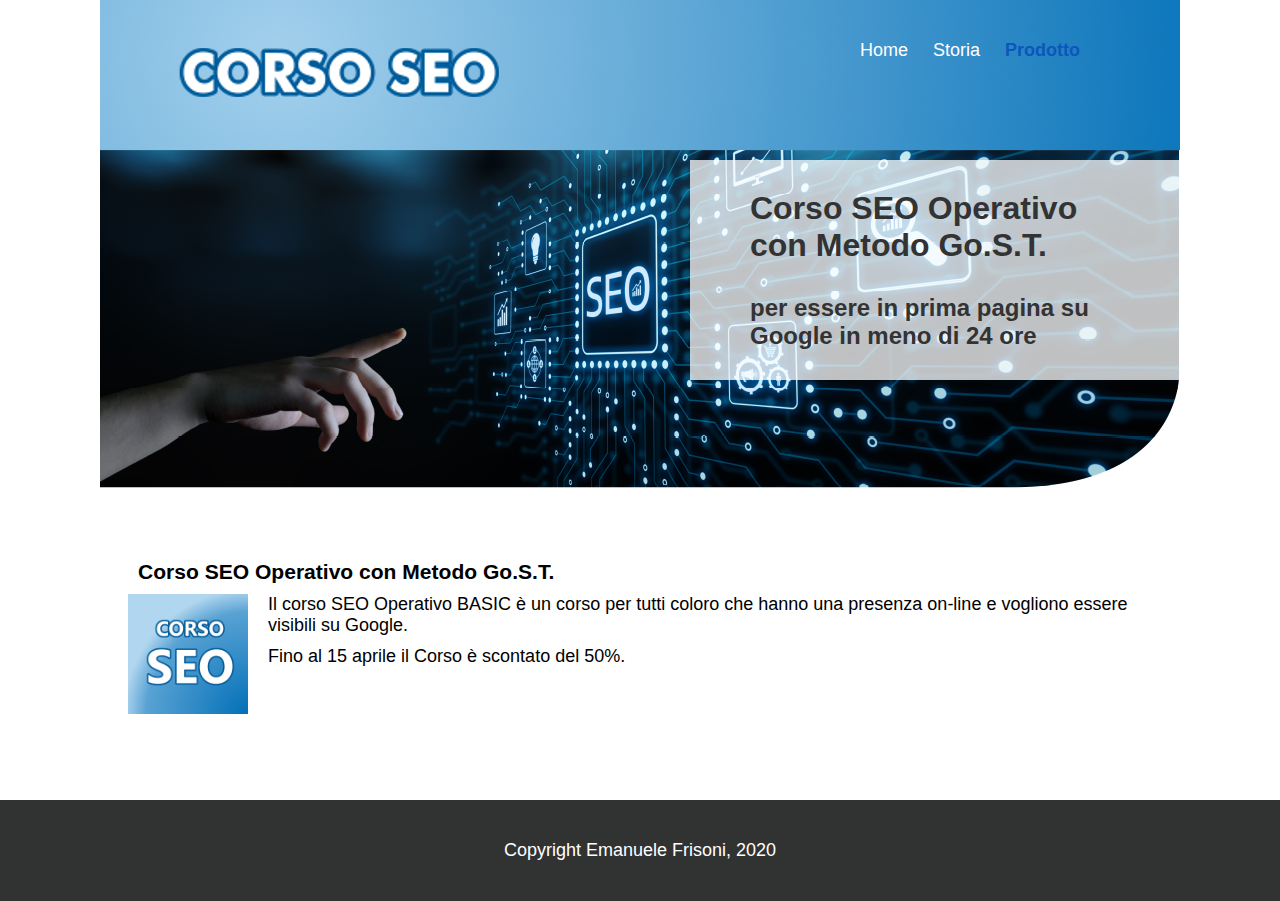
==== 002-part2-simple-css/prodotto.html @ 207ef4c1 "STILE CSS" ====
<!DOCTYPE html>
<html lang="it">
  <head>
    <meta charset="UTF-8">
    <title>Corso SEO Operativo BASIC</title>
    <meta name="keywords" content="corso seo, seo, offerta" />
    <meta name="description" content="Il corso SEO Operativo BASIC è un corso per tutti coloro che hanno una presenza on-line e vogliono essere visibili su Google. Fino al 15 aprile il Corso è scontato del 50%." />
    <link rel="stylesheet" href="css/style.css" />
  </head>
  <body>
    <header>
      <h1>Corso SEO Operativo con Metodo Go.S.T.</h1>
      <h2>per essere in prima pagina su Google in meno di 24 ore</h2>
    </header>
    <nav>
      <ul>
        <li><a href="index.html">Home</a></li>
        <li><a href="storia.html">Storia</a></li>
        <li><strong>Prodotto</strong></li>
      </ul> 
    </nav>
    <section>
      <div>
        <h3>Corso SEO Operativo con Metodo Go.S.T.</h3><img src="images/logo.png" width="120" height="120" alt="Logo del prodotto Corso SEO" /> 
        <p>Il corso SEO Operativo BASIC è un corso per tutti coloro che hanno una presenza on-line e vogliono essere visibili su Google.</p>
        <p>Fino al 15 aprile il Corso è scontato del 50%.</p>
      </div>
    </section>
    <footer>
      Copyright Emanuele Frisoni, 2020
    </footer>
  </body>
</html>
---- 002-part2-simple-css/css/style.css ----
/* RESET DEI MARGINI E DEL BOX-MODEL */
*, *:before, *:after {
  margin: 0; 
  padding: 0; 
  -webkit-box-sizing: border-box;
  -moz-box-sizing: border-box;
  box-sizing: border-box;
}

/* PAGINA */
body {    
    background: url('../images/sfondo.png') no-repeat center top;
    position: relative;
}

/* INTESTAZIONE */
header {    
    display: block;
    position: absolute;
    background: rgba(255,255,255, 0.75);

    top: 160px;
    right: calc(50% - 550px);
    width: 500px;
    
    font-family: Helvetica, Sans-Serif;
    color: #333    ;
    font-size: 18px;
    padding: 0;    
}

header h1 {
    font-size:32px;
    margin: 30px 60px;
}

header h2 {
    margin: 30px 60px;
    font-size:24px;
}

/* BARRA DI NAVIGAZIONE: MENU */
nav {    
    display: block;
    position: absolute;
    top: 40px;
    right: calc(50% - 450px);
    font-family: Helvetica, Sans-Serif;
    color: #ffffff;
    font-size: 18px;    
}

nav ul, nav ul li, nav ul li a {
    text-decoration: none;
    list-style: none;
    color: #ffffff;
}

nav ul li strong {
    color: #0d56bb;
}

nav ul li {
    display: inline-block;
    margin: 0 10px;
}

/* CORPO DELLA PAGINA */
section {    
    display: block;
    position: absolute;

    top: 550px;
    left: 10%;
    width: 80%;
        
    font-family: Helvetica, Sans-Serif;
    color: #000;
    font-size: 18px;    
}

section h3, section p { 
    margin: 10px;
}

section a {
    text-decoration: none;
    color: #0d56bb;
}

section img { 
    display: block;
    float: left;
    margin-right: 20px;
}

/* FOOTER (PIE DI PAGINA) */
footer {    
    display: block;
    position: absolute;
    background: #313332;

    top: 800px;
    left: 0px;
    width: 100%;
        
    font-family: Helvetica, Sans-Serif;
    color: #ffffff;
    font-size: 18px;
    padding: 0;
    
    text-align: center;
    padding: 40px
}
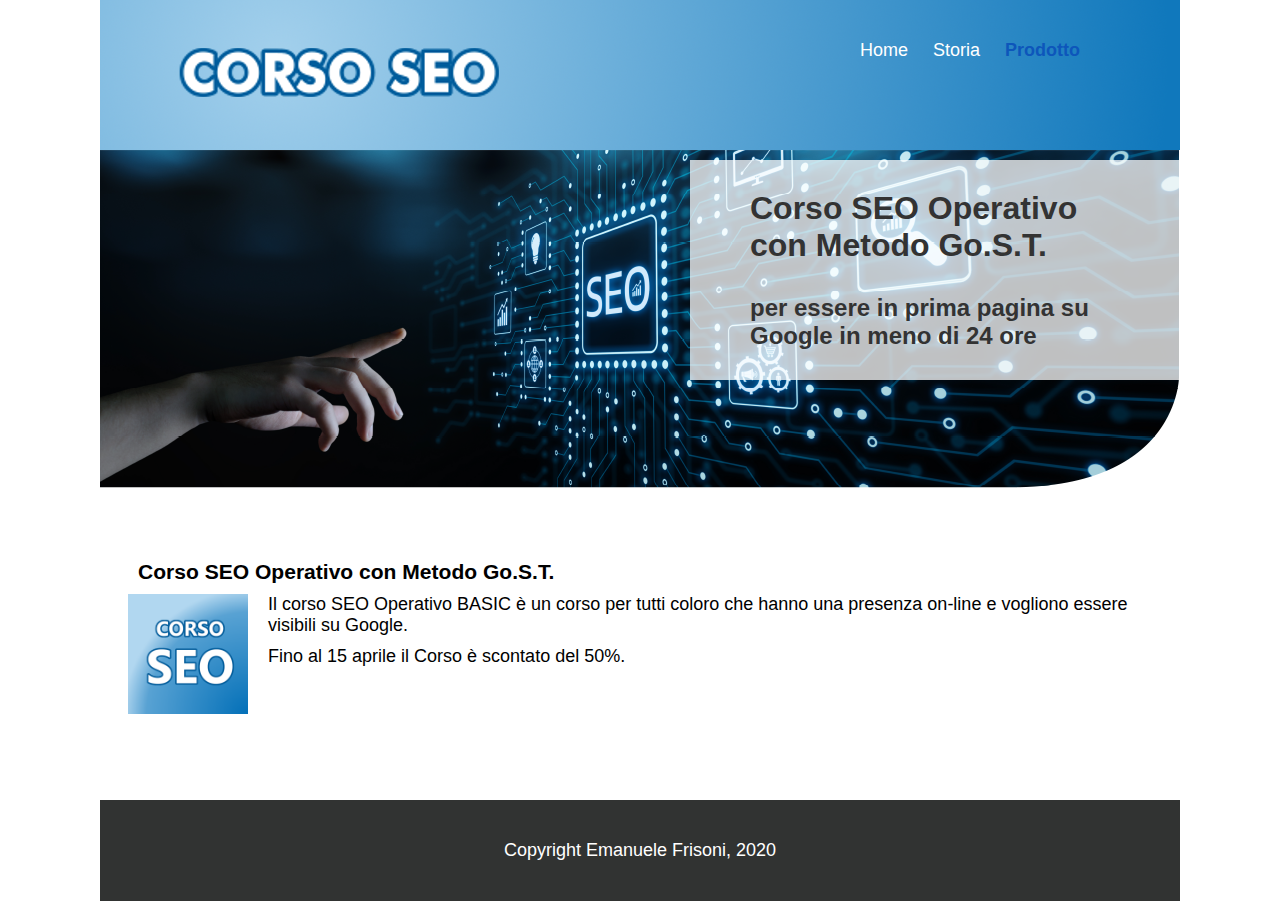
==== commit a1a22168: "correzione minima" ====
--- a/002-part2-simple-css/prodotto.html
+++ b/002-part2-simple-css/prodotto.html
@@ -21,7 +21,8 @@
     </nav>
     <section>
       <div>
-        <h3>Corso SEO Operativo con Metodo Go.S.T.</h3><img src="images/logo.png" width="120" height="120" alt="Logo del prodotto Corso SEO" /> 
+        <h3>Corso SEO Operativo con Metodo Go.S.T.</h3>
+        <img src="images/logo.png" width="120" height="120" alt="Logo del prodotto Corso SEO" /> 
         <p>Il corso SEO Operativo BASIC è un corso per tutti coloro che hanno una presenza on-line e vogliono essere visibili su Google.</p>
         <p>Fino al 15 aprile il Corso è scontato del 50%.</p>
       </div>
--- a/002-part2-simple-css/css/style.css
+++ b/002-part2-simple-css/css/style.css
@@ -9,106 +9,114 @@
 
 /* PAGINA */
 body {    
-    background: url('../images/sfondo.png') no-repeat center top;
-    position: relative;
+  background: url('../images/sfondo.png') no-repeat center top;
+  position: relative;
 }
 
 /* INTESTAZIONE */
 header {    
-    display: block;
-    position: absolute;
-    background: rgba(255,255,255, 0.75);
+  display: block;
+  position: absolute;
+  background: rgba(255,255,255, 0.75);
 
-    top: 160px;
-    right: calc(50% - 550px);
-    width: 500px;
-    
-    font-family: Helvetica, Sans-Serif;
-    color: #333    ;
-    font-size: 18px;
-    padding: 0;    
+  top: 160px;
+  right: calc(50% - 550px);
+  width: 500px;
+  
+  font-family: Helvetica, Sans-Serif;
+  color: #333;
+  font-size: 18px;
+  padding: 0;    
 }
 
 header h1 {
-    font-size:32px;
-    margin: 30px 60px;
+  font-size:32px;
+  margin: 30px 60px;
 }
 
 header h2 {
-    margin: 30px 60px;
-    font-size:24px;
+  font-size:24px;
+  margin: 30px 60px;
 }
 
 /* BARRA DI NAVIGAZIONE: MENU */
-nav {    
-    display: block;
-    position: absolute;
-    top: 40px;
-    right: calc(50% - 450px);
-    font-family: Helvetica, Sans-Serif;
-    color: #ffffff;
-    font-size: 18px;    
+nav {
+  display: block;
+  position: absolute;
+  top: 40px;
+  right: calc(50% - 450px);
+  font-family: Helvetica, Sans-Serif;
+  color: #ffffff;
+  font-size: 18px;    
 }
 
 nav ul, nav ul li, nav ul li a {
-    text-decoration: none;
-    list-style: none;
-    color: #ffffff;
+  text-decoration: none;
+  list-style: none;
+  color: #ffffff;
 }
 
 nav ul li strong {
-    color: #0d56bb;
+  color: #0d56bb;
 }
 
 nav ul li {
-    display: inline-block;
-    margin: 0 10px;
+  display: inline-block;
+  margin: 0 10px;
 }
 
 /* CORPO DELLA PAGINA */
-section {    
-    display: block;
-    position: absolute;
+section {
+  display: block;
+  position: absolute;
 
-    top: 550px;
-    left: 10%;
-    width: 80%;
-        
-    font-family: Helvetica, Sans-Serif;
-    color: #000;
-    font-size: 18px;    
+  top: 550px;
+  left: 10%;
+  width: 80%;
+  
+  font-family: Helvetica, Sans-Serif;
+    
+    
+  color: #000;
+  font-size: 18px;    
 }
 
 section h3, section p { 
-    margin: 10px;
+  margin: 10px;
 }
 
 section a {
-    text-decoration: none;
-    color: #0d56bb;
+  text-decoration: none;
+  color: #0d56bb;
 }
 
 section img { 
-    display: block;
-    float: left;
-    margin-right: 20px;
+  display: block;
+  float: left;
+  margin-right: 20px;
 }
 
 /* FOOTER (PIE DI PAGINA) */
-footer {    
-    display: block;
-    position: absolute;
-    background: #313332;
+footer {
+  display: block;
+  position: absolute;
+  background: #313332;
 
-    top: 800px;
-    left: 0px;
-    width: 100%;
-        
-    font-family: Helvetica, Sans-Serif;
-    color: #ffffff;
-    font-size: 18px;
-    padding: 0;
+  top: 800px;
+  left: 0;
+  width: 100%;
+
+  font-family: Helvetica, Sans-Serif;
+  color: #ffffff;
+  font-size: 18px;
+  
+  text-align: center;
+  padding: 40px;
+}
+@media (min-width: 1080px) {
+  footer {
     
-    text-align: center;
-    padding: 40px
+    left: calc(50% - 540px);
+    width: 1080px;
+  }
 }